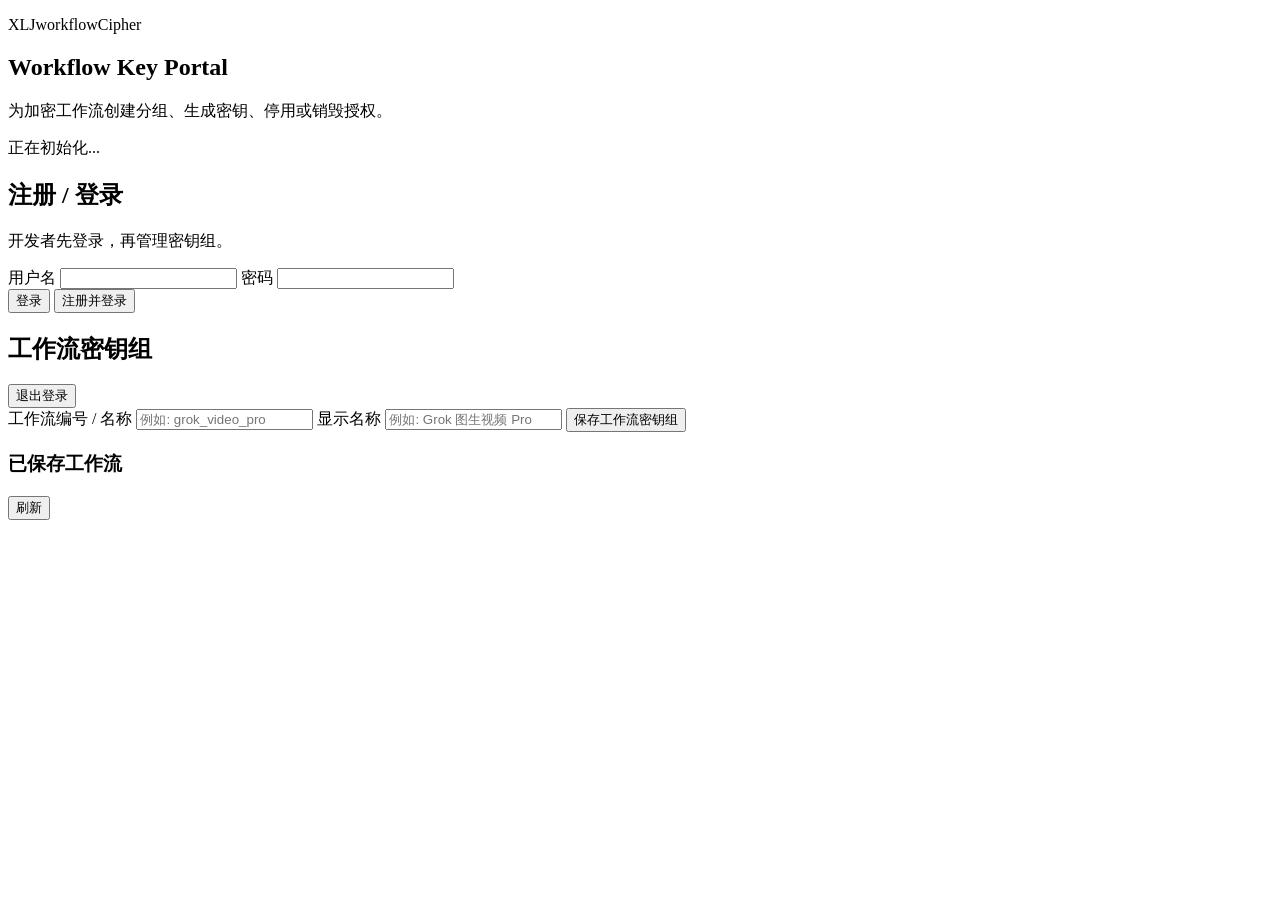
==== portal/index.html @ 7146173b "Add access key mode and key portal" ====
<!doctype html>
<html lang="zh-CN">
  <head>
    <meta charset="utf-8" />
    <meta name="viewport" content="width=device-width, initial-scale=1" />
    <title>XLJworkflowCipher Key Portal</title>
    <link rel="stylesheet" href="/xljworkflowcipher/portal/styles.css" />
  </head>
  <body>
    <main class="page">
      <section class="hero">
        <div>
          <p class="eyebrow">XLJworkflowCipher</p>
          <h1>Workflow Key Portal</h1>
          <p class="summary">
            为加密工作流创建分组、生成密钥、停用或销毁授权。
          </p>
        </div>
        <div class="status" id="status">正在初始化...</div>
      </section>

      <section class="panel auth-panel" id="authPanel">
        <div class="panel-head">
          <h2>注册 / 登录</h2>
          <p>开发者先登录，再管理密钥组。</p>
        </div>
        <form id="authForm" class="form-grid">
          <label>
            <span>用户名</span>
            <input id="username" name="username" autocomplete="username" required />
          </label>
          <label>
            <span>密码</span>
            <input id="password" name="password" type="password" autocomplete="current-password" required />
          </label>
          <div class="button-row">
            <button type="submit" data-mode="login">登录</button>
            <button type="button" class="ghost" id="registerButton">注册并登录</button>
          </div>
        </form>
      </section>

      <section class="panel dashboard hidden" id="dashboard">
        <div class="panel-head split">
          <div>
            <h2>工作流密钥组</h2>
            <p id="welcomeText"></p>
          </div>
          <button type="button" class="ghost" id="logoutButton">退出登录</button>
        </div>

        <form id="workflowForm" class="workflow-form">
          <label>
            <span>工作流编号 / 名称</span>
            <input id="workflowCode" name="code" placeholder="例如: grok_video_pro" required />
          </label>
          <label>
            <span>显示名称</span>
            <input id="workflowName" name="name" placeholder="例如: Grok 图生视频 Pro" />
          </label>
          <button type="submit">保存工作流密钥组</button>
        </form>

        <div class="list-head">
          <h3>已保存工作流</h3>
          <button type="button" class="ghost" id="refreshButton">刷新</button>
        </div>
        <div id="groupsList" class="groups-list"></div>
      </section>
    </main>

    <template id="groupTemplate">
      <article class="group-card">
        <header class="group-header">
          <div>
            <h3 class="group-name"></h3>
            <p class="group-code"></p>
          </div>
          <span class="pill group-status"></span>
        </header>
        <div class="group-actions">
          <label>
            <span>有效期</span>
            <select class="expiry-select">
              <option value="day">按天</option>
              <option value="week">按周</option>
              <option value="month">按月</option>
              <option value="unlimited">不限时</option>
            </select>
          </label>
          <button type="button" class="generate-key">生成密钥</button>
          <button type="button" class="ghost disable-group">停用</button>
          <button type="button" class="danger destroy-group">销毁</button>
        </div>
        <div class="keys-wrap">
          <div class="keys-head">
            <span>密钥列表</span>
            <span class="hint">销毁后，工作流会自动解除密钥校验。</span>
          </div>
          <div class="keys-table"></div>
        </div>
      </article>
    </template>

    <script type="module" src="/xljworkflowcipher/portal/app.js"></script>
  </body>
</html>
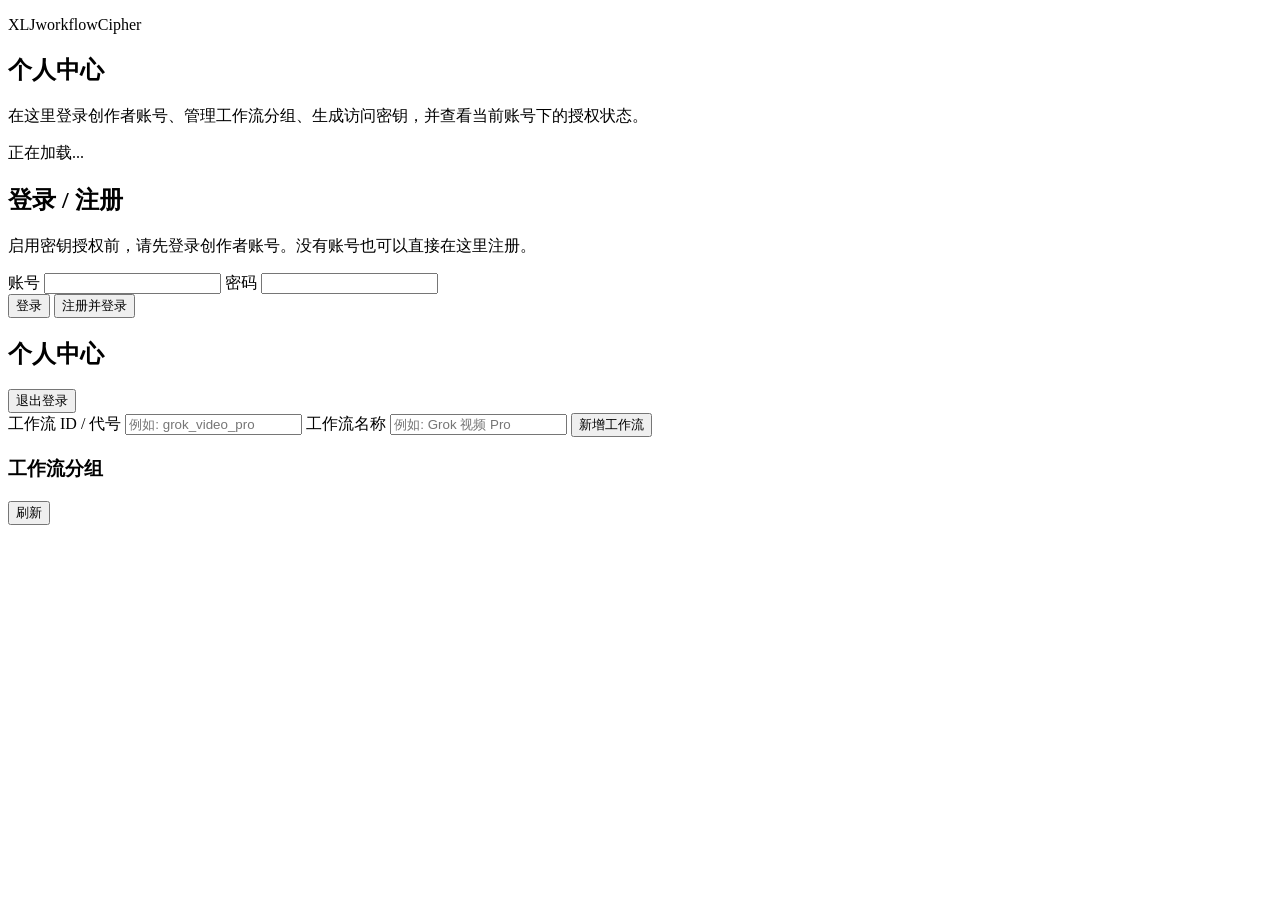
==== commit 9e1a05df: "Initial commit: XLJ workflow cipher node 信陵君工作流加密解密节点，支持本地密钥存储和远程服务两种模式  Co-Authored-By: Claude Opus" ====
--- a/portal/index.html
+++ b/portal/index.html
@@ -3,7 +3,7 @@
   <head>
     <meta charset="utf-8" />
     <meta name="viewport" content="width=device-width, initial-scale=1" />
-    <title>XLJworkflowCipher Key Portal</title>
+    <title>XLJworkflowCipher Personal Center</title>
     <link rel="stylesheet" href="/xljworkflowcipher/portal/styles.css" />
   </head>
   <body>
@@ -11,22 +11,22 @@
       <section class="hero">
         <div>
           <p class="eyebrow">XLJworkflowCipher</p>
-          <h1>Workflow Key Portal</h1>
+          <h1>个人中心</h1>
           <p class="summary">
-            为加密工作流创建分组、生成密钥、停用或销毁授权。
+            在这里登录创作者账号、管理工作流分组、生成访问密钥，并查看当前账号下的授权状态。
           </p>
         </div>
-        <div class="status" id="status">正在初始化...</div>
+        <div class="status" id="status">正在加载...</div>
       </section>
 
       <section class="panel auth-panel" id="authPanel">
         <div class="panel-head">
-          <h2>注册 / 登录</h2>
-          <p>开发者先登录，再管理密钥组。</p>
+          <h2>登录 / 注册</h2>
+          <p>启用密钥授权前，请先登录创作者账号。没有账号也可以直接在这里注册。</p>
         </div>
         <form id="authForm" class="form-grid">
           <label>
-            <span>用户名</span>
+            <span>账号</span>
             <input id="username" name="username" autocomplete="username" required />
           </label>
           <label>
@@ -43,7 +43,7 @@
       <section class="panel dashboard hidden" id="dashboard">
         <div class="panel-head split">
           <div>
-            <h2>工作流密钥组</h2>
+            <h2>个人中心</h2>
             <p id="welcomeText"></p>
           </div>
           <button type="button" class="ghost" id="logoutButton">退出登录</button>
@@ -51,18 +51,18 @@
 
         <form id="workflowForm" class="workflow-form">
           <label>
-            <span>工作流编号 / 名称</span>
+            <span>工作流 ID / 代号</span>
             <input id="workflowCode" name="code" placeholder="例如: grok_video_pro" required />
           </label>
           <label>
-            <span>显示名称</span>
-            <input id="workflowName" name="name" placeholder="例如: Grok 图生视频 Pro" />
+            <span>工作流名称</span>
+            <input id="workflowName" name="name" placeholder="例如: Grok 视频 Pro" />
           </label>
-          <button type="submit">保存工作流密钥组</button>
+          <button type="submit">新增工作流</button>
         </form>
 
         <div class="list-head">
-          <h3>已保存工作流</h3>
+          <h3>工作流分组</h3>
           <button type="button" class="ghost" id="refreshButton">刷新</button>
         </div>
         <div id="groupsList" class="groups-list"></div>
@@ -82,10 +82,10 @@
           <label>
             <span>有效期</span>
             <select class="expiry-select">
-              <option value="day">按天</option>
-              <option value="week">按周</option>
-              <option value="month">按月</option>
-              <option value="unlimited">不限时</option>
+              <option value="day">1 天</option>
+              <option value="week">1 周</option>
+              <option value="month">1 个月</option>
+              <option value="unlimited">不限</option>
             </select>
           </label>
           <button type="button" class="generate-key">生成密钥</button>
@@ -94,8 +94,8 @@
         </div>
         <div class="keys-wrap">
           <div class="keys-head">
-            <span>密钥列表</span>
-            <span class="hint">销毁后，工作流会自动解除密钥校验。</span>
+            <span>访问密钥</span>
+            <span class="hint">销毁后无法恢复，已经分发出去的工作流也会随之失效。</span>
           </div>
           <div class="keys-table"></div>
         </div>
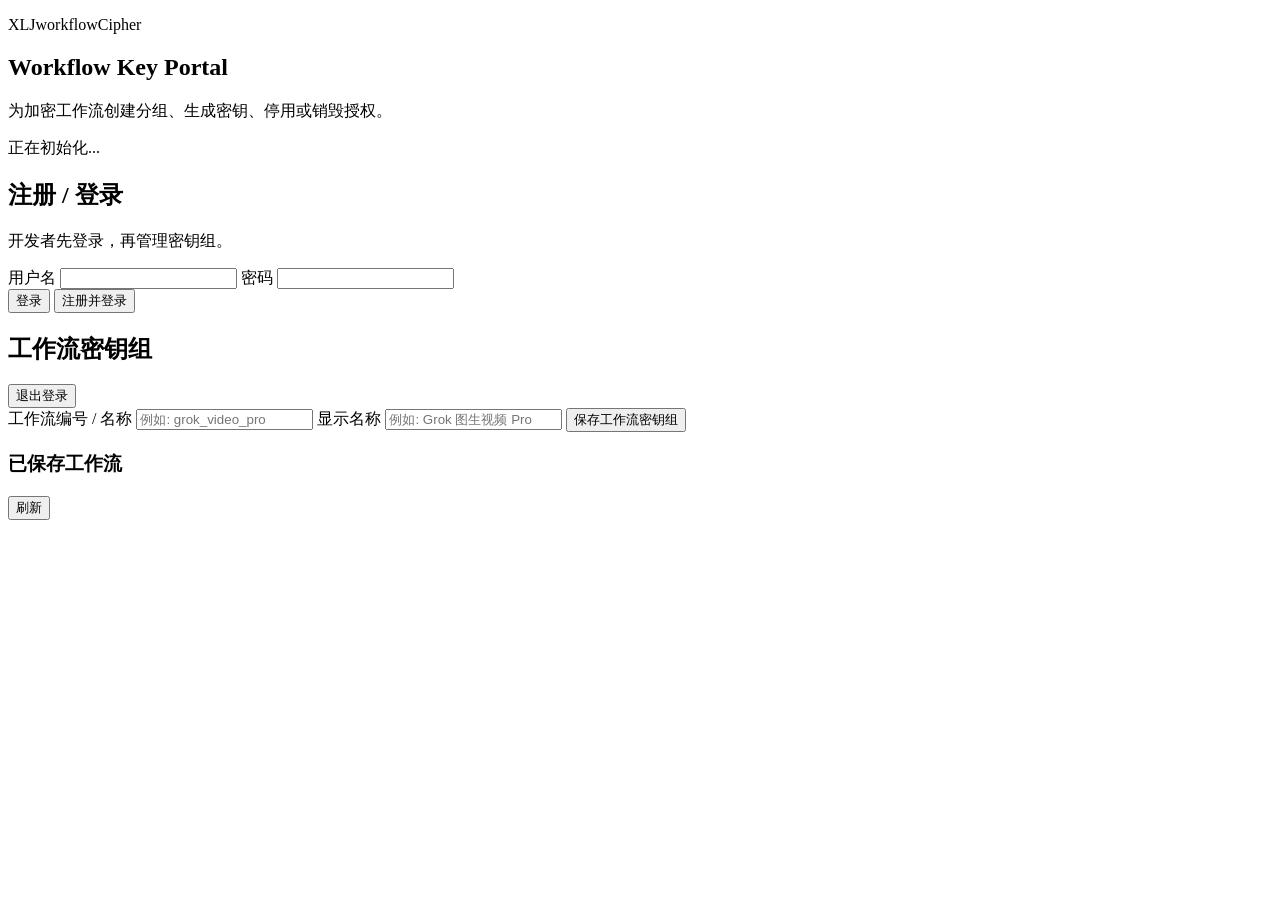
==== commit 8e4a4df6: "feat: major update with cross-origin API support and key management improvements - Add remote API fa" ====
--- a/portal/index.html
+++ b/portal/index.html
@@ -3,7 +3,7 @@
   <head>
     <meta charset="utf-8" />
     <meta name="viewport" content="width=device-width, initial-scale=1" />
-    <title>XLJworkflowCipher Personal Center</title>
+    <title>XLJworkflowCipher Key Portal</title>
     <link rel="stylesheet" href="/xljworkflowcipher/portal/styles.css" />
   </head>
   <body>
@@ -11,22 +11,22 @@
       <section class="hero">
         <div>
           <p class="eyebrow">XLJworkflowCipher</p>
-          <h1>个人中心</h1>
+          <h1>Workflow Key Portal</h1>
           <p class="summary">
-            在这里登录创作者账号、管理工作流分组、生成访问密钥，并查看当前账号下的授权状态。
+            为加密工作流创建分组、生成密钥、停用或销毁授权。
           </p>
         </div>
-        <div class="status" id="status">正在加载...</div>
+        <div class="status" id="status">正在初始化...</div>
       </section>
 
       <section class="panel auth-panel" id="authPanel">
         <div class="panel-head">
-          <h2>登录 / 注册</h2>
-          <p>启用密钥授权前，请先登录创作者账号。没有账号也可以直接在这里注册。</p>
+          <h2>注册 / 登录</h2>
+          <p>开发者先登录，再管理密钥组。</p>
         </div>
         <form id="authForm" class="form-grid">
           <label>
-            <span>账号</span>
+            <span>用户名</span>
             <input id="username" name="username" autocomplete="username" required />
           </label>
           <label>
@@ -43,7 +43,7 @@
       <section class="panel dashboard hidden" id="dashboard">
         <div class="panel-head split">
           <div>
-            <h2>个人中心</h2>
+            <h2>工作流密钥组</h2>
             <p id="welcomeText"></p>
           </div>
           <button type="button" class="ghost" id="logoutButton">退出登录</button>
@@ -51,18 +51,18 @@
 
         <form id="workflowForm" class="workflow-form">
           <label>
-            <span>工作流 ID / 代号</span>
+            <span>工作流编号 / 名称</span>
             <input id="workflowCode" name="code" placeholder="例如: grok_video_pro" required />
           </label>
           <label>
-            <span>工作流名称</span>
-            <input id="workflowName" name="name" placeholder="例如: Grok 视频 Pro" />
+            <span>显示名称</span>
+            <input id="workflowName" name="name" placeholder="例如: Grok 图生视频 Pro" />
           </label>
-          <button type="submit">新增工作流</button>
+          <button type="submit">保存工作流密钥组</button>
         </form>
 
         <div class="list-head">
-          <h3>工作流分组</h3>
+          <h3>已保存工作流</h3>
           <button type="button" class="ghost" id="refreshButton">刷新</button>
         </div>
         <div id="groupsList" class="groups-list"></div>
@@ -82,10 +82,10 @@
           <label>
             <span>有效期</span>
             <select class="expiry-select">
-              <option value="day">1 天</option>
-              <option value="week">1 周</option>
-              <option value="month">1 个月</option>
-              <option value="unlimited">不限</option>
+              <option value="day">按天</option>
+              <option value="week">按周</option>
+              <option value="month">按月</option>
+              <option value="unlimited">不限时</option>
             </select>
           </label>
           <button type="button" class="generate-key">生成密钥</button>
@@ -94,8 +94,8 @@
         </div>
         <div class="keys-wrap">
           <div class="keys-head">
-            <span>访问密钥</span>
-            <span class="hint">销毁后无法恢复，已经分发出去的工作流也会随之失效。</span>
+            <span>密钥列表</span>
+            <span class="hint">销毁后，工作流会自动解除密钥校验。</span>
           </div>
           <div class="keys-table"></div>
         </div>
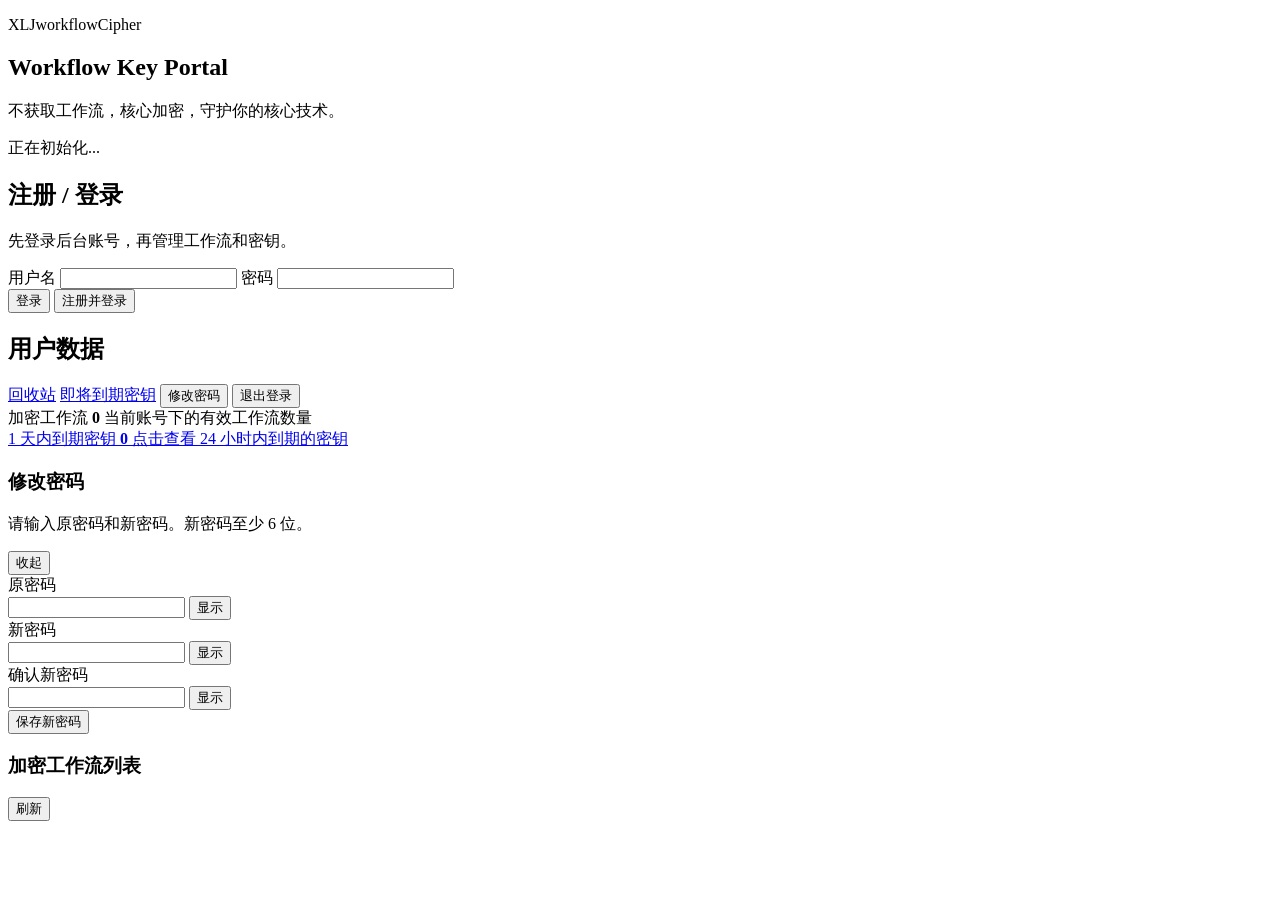
==== commit a33b1d28: "feat: sync portal, key management, and standalone backend" ====
--- a/portal/index.html
+++ b/portal/index.html
@@ -6,15 +6,13 @@
     <title>XLJworkflowCipher Key Portal</title>
     <link rel="stylesheet" href="/xljworkflowcipher/portal/styles.css" />
   </head>
-  <body>
+  <body data-page="main">
     <main class="page">
       <section class="hero">
         <div>
           <p class="eyebrow">XLJworkflowCipher</p>
           <h1>Workflow Key Portal</h1>
-          <p class="summary">
-            为加密工作流创建分组、生成密钥、停用或销毁授权。
-          </p>
+          <p class="summary">不获取工作流，核心加密，守护你的核心技术。</p>
         </div>
         <div class="status" id="status">正在初始化...</div>
       </section>
@@ -22,7 +20,7 @@
       <section class="panel auth-panel" id="authPanel">
         <div class="panel-head">
           <h2>注册 / 登录</h2>
-          <p>开发者先登录，再管理密钥组。</p>
+          <p>先登录后台账号，再管理工作流和密钥。</p>
         </div>
         <form id="authForm" class="form-grid">
           <label>
@@ -34,7 +32,7 @@
             <input id="password" name="password" type="password" autocomplete="current-password" required />
           </label>
           <div class="button-row">
-            <button type="submit" data-mode="login">登录</button>
+            <button type="submit">登录</button>
             <button type="button" class="ghost" id="registerButton">注册并登录</button>
           </div>
         </form>
@@ -43,29 +41,72 @@
       <section class="panel dashboard hidden" id="dashboard">
         <div class="panel-head split">
           <div>
-            <h2>工作流密钥组</h2>
+            <h2>用户数据</h2>
             <p id="welcomeText"></p>
           </div>
-          <button type="button" class="ghost" id="logoutButton">退出登录</button>
+          <div class="button-row">
+            <a class="ghost-link" href="/xljworkflowcipher/portal/recycle" target="_self">回收站</a>
+            <a class="ghost-link" href="/xljworkflowcipher/portal/expiring" target="_self">即将到期密钥</a>
+            <button type="button" class="ghost" id="passwordToggleButton">修改密码</button>
+            <button type="button" class="ghost" id="logoutButton">退出登录</button>
+          </div>
         </div>
 
-        <form id="workflowForm" class="workflow-form">
-          <label>
-            <span>工作流编号 / 名称</span>
-            <input id="workflowCode" name="code" placeholder="例如: grok_video_pro" required />
-          </label>
-          <label>
-            <span>显示名称</span>
-            <input id="workflowName" name="name" placeholder="例如: Grok 图生视频 Pro" />
-          </label>
-          <button type="submit">保存工作流密钥组</button>
-        </form>
+        <div class="stats-grid stats-grid-two">
+          <article class="stat-card">
+            <span class="stat-label">加密工作流</span>
+            <strong class="stat-value" id="workflowCount">0</strong>
+            <span class="hint">当前账号下的有效工作流数量</span>
+          </article>
+          <article class="stat-card stat-card-link">
+            <a href="/xljworkflowcipher/portal/expiring" target="_self">
+              <span class="stat-label">1 天内到期密钥</span>
+              <strong class="stat-value" id="expiringCount">0</strong>
+              <span class="hint">点击查看 24 小时内到期的密钥</span>
+            </a>
+          </article>
+        </div>
+
+        <section class="password-panel hidden" id="passwordPanel">
+          <div class="panel-head split">
+            <div>
+              <h3>修改密码</h3>
+              <p>请输入原密码和新密码。新密码至少 6 位。</p>
+            </div>
+            <button type="button" class="ghost" id="passwordCloseButton">收起</button>
+          </div>
+          <form id="passwordForm" class="password-form">
+            <label>
+              <span>原密码</span>
+              <div class="password-input">
+                <input id="currentPassword" name="current_password" type="password" autocomplete="current-password" required />
+                <button type="button" class="ghost toggle-visibility" data-target="currentPassword">显示</button>
+              </div>
+            </label>
+            <label>
+              <span>新密码</span>
+              <div class="password-input">
+                <input id="newPassword" name="new_password" type="password" autocomplete="new-password" required />
+                <button type="button" class="ghost toggle-visibility" data-target="newPassword">显示</button>
+              </div>
+            </label>
+            <label>
+              <span>确认新密码</span>
+              <div class="password-input">
+                <input id="confirmPassword" name="confirm_password" type="password" autocomplete="new-password" required />
+                <button type="button" class="ghost toggle-visibility" data-target="confirmPassword">显示</button>
+              </div>
+            </label>
+            <button type="submit">保存新密码</button>
+          </form>
+        </section>
 
         <div class="list-head">
-          <h3>已保存工作流</h3>
+          <h3>加密工作流列表</h3>
           <button type="button" class="ghost" id="refreshButton">刷新</button>
         </div>
         <div id="groupsList" class="groups-list"></div>
+        <div id="groupsPagination" class="pagination"></div>
       </section>
     </main>
 
@@ -78,7 +119,8 @@
           </div>
           <span class="pill group-status"></span>
         </header>
-        <div class="group-actions">
+
+        <div class="group-actions active-actions">
           <label>
             <span>有效期</span>
             <select class="expiry-select">
@@ -92,12 +134,22 @@
           <button type="button" class="ghost disable-group">停用</button>
           <button type="button" class="danger destroy-group">销毁</button>
         </div>
+
+        <div class="group-actions recycle-actions hidden">
+          <div class="hint recycle-deadline"></div>
+          <button type="button" class="ghost restore-group">恢复</button>
+          <button type="button" class="danger delete-group">彻底删除</button>
+        </div>
+
         <div class="keys-wrap">
           <div class="keys-head">
-            <span>密钥列表</span>
-            <span class="hint">销毁后，工作流会自动解除密钥校验。</span>
+            <div>
+              <span>密钥列表</span>
+              <span class="hint key-summary"></span>
+            </div>
+            <button type="button" class="ghost toggle-keys">展开</button>
           </div>
-          <div class="keys-table"></div>
+          <div class="keys-table hidden"></div>
         </div>
       </article>
     </template>
